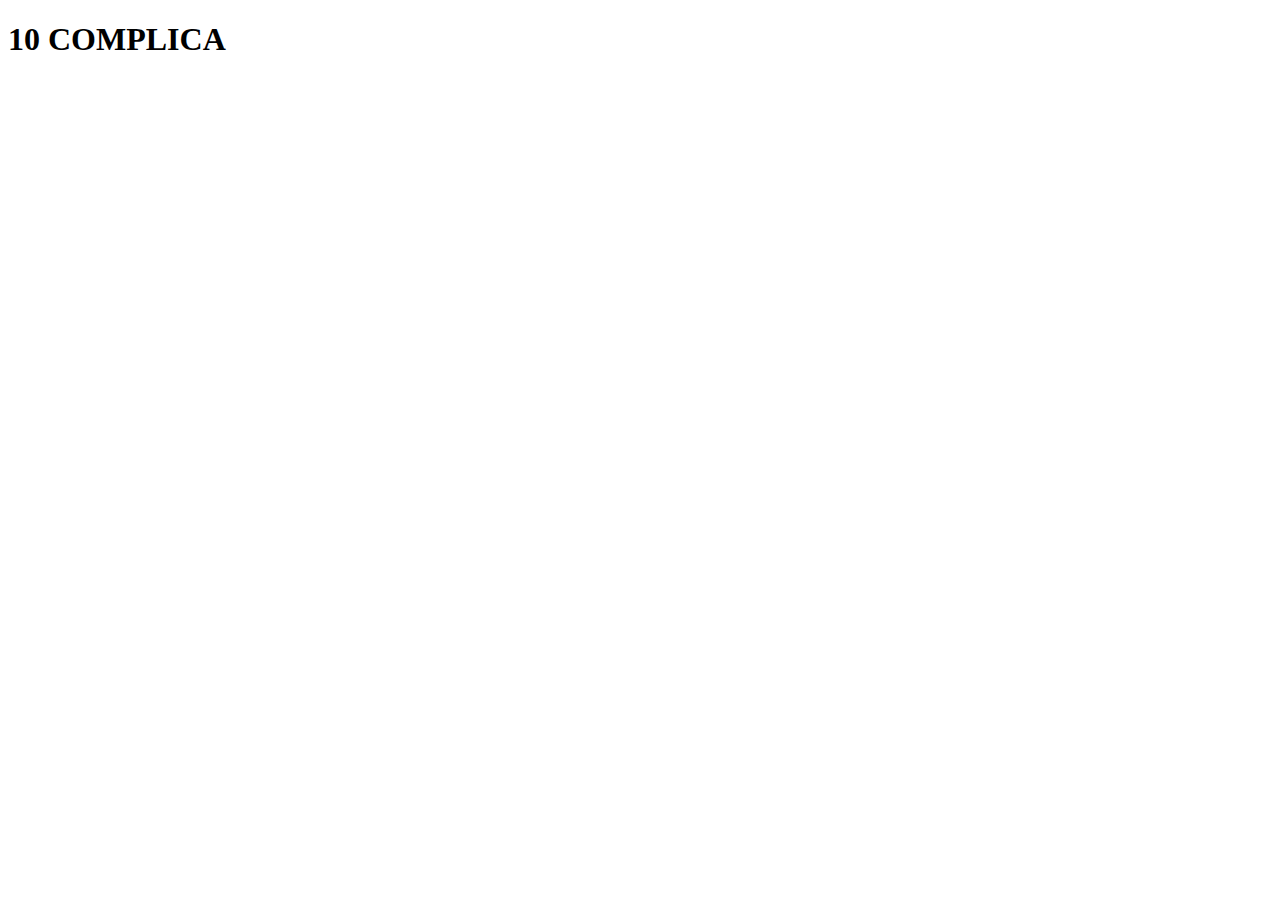
==== index.html @ d78e4a4a "Primerio passo 10complica." ====
<!DOCTYPE html>
<html lang="en">
<head>
    <meta charset="UTF-8">
    <meta http-equiv="X-UA-Compatible" content="IE=edge">
    <meta name="viewport" content="width=device-width, initial-scale=1.0">
    <title>10COMPLICA</title>
    <h1>10 COMPLICA</h1>
</head>
<body>
    
</body>
</html>
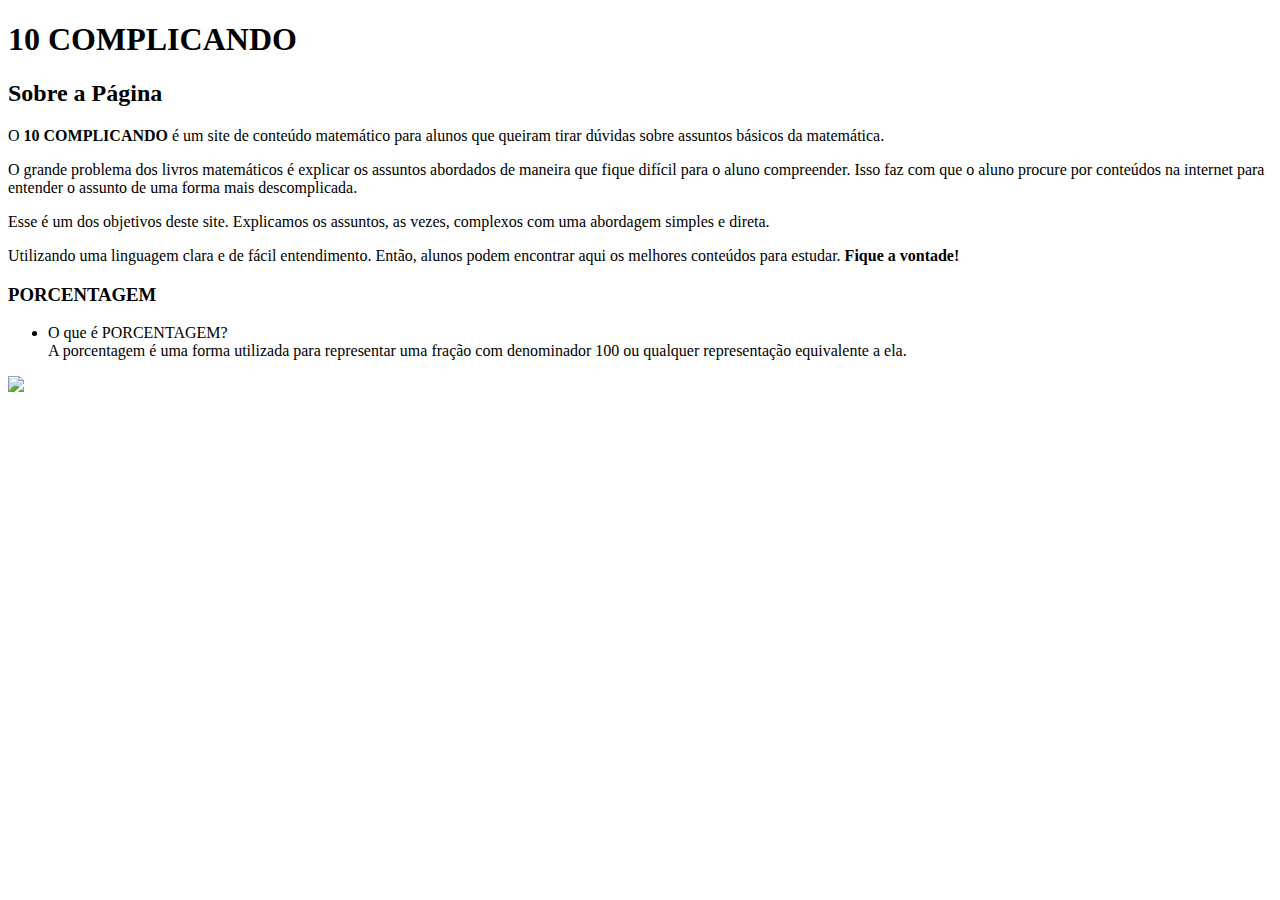
==== commit 3c745dad: "Update index.html" ====
--- a/index.html
+++ b/index.html
@@ -1,13 +1,37 @@
+
 <!DOCTYPE html>
-<html lang="en">
-<head>
-    <meta charset="UTF-8">
-    <meta http-equiv="X-UA-Compatible" content="IE=edge">
-    <meta name="viewport" content="width=device-width, initial-scale=1.0">
-    <title>10COMPLICA</title>
-    <h1>10 COMPLICA</h1>
-</head>
-<body>
-    
-</body>
-</html>+<html lang="pt-br">
+	<head>
+		<meta charset="UTF-8">
+		<title>10COMPLICANDO</title>
+		<link rel="stylesheet" href="style.css">
+
+	</head>
+
+	<body>
+		<header>
+			<h1 class="titulo-principal">10 COMPLICANDO</h1>
+		</header>
+		
+		<div class="principal">
+			<h2 class="titulo-centralizado">Sobre a Página</h2>
+	 
+			<p>O <strong>10 COMPLICANDO</strong> é um site de conteúdo matemático para alunos que queiram tirar dúvidas sobre assuntos básicos da matemática.</p>
+			   <p>O grande problema dos livros matemáticos é explicar os assuntos abordados de maneira que fique difícil para o aluno compreender. Isso faz com que o aluno procure por conteúdos na internet para entender o assunto de uma forma mais descomplicada.</p>
+			   <p>Esse é um dos objetivos deste site. Explicamos os assuntos, as vezes, complexos com uma abordagem simples e direta.</p>
+			   <p>Utilizando uma linguagem clara e de fácil entendimento. Então, alunos podem encontrar aqui os melhores conteúdos para estudar. <strong>Fique a vontade!</strong></p>
+
+		</div>
+
+		<div class="porcentagem">
+			<h3 class="titulo-centralizado">PORCENTAGEM</h3>
+
+			<ul>
+				<li class=>O que é PORCENTAGEM?</li>
+				A porcentagem é uma forma utilizada para representar uma fração com denominador 100 ou qualquer representação equivalente a ela.</li>
+			</ul>
+
+			<img src="beneficios.jpg" class="imagembeneficios">
+		</div>
+	</body>
+</html>
